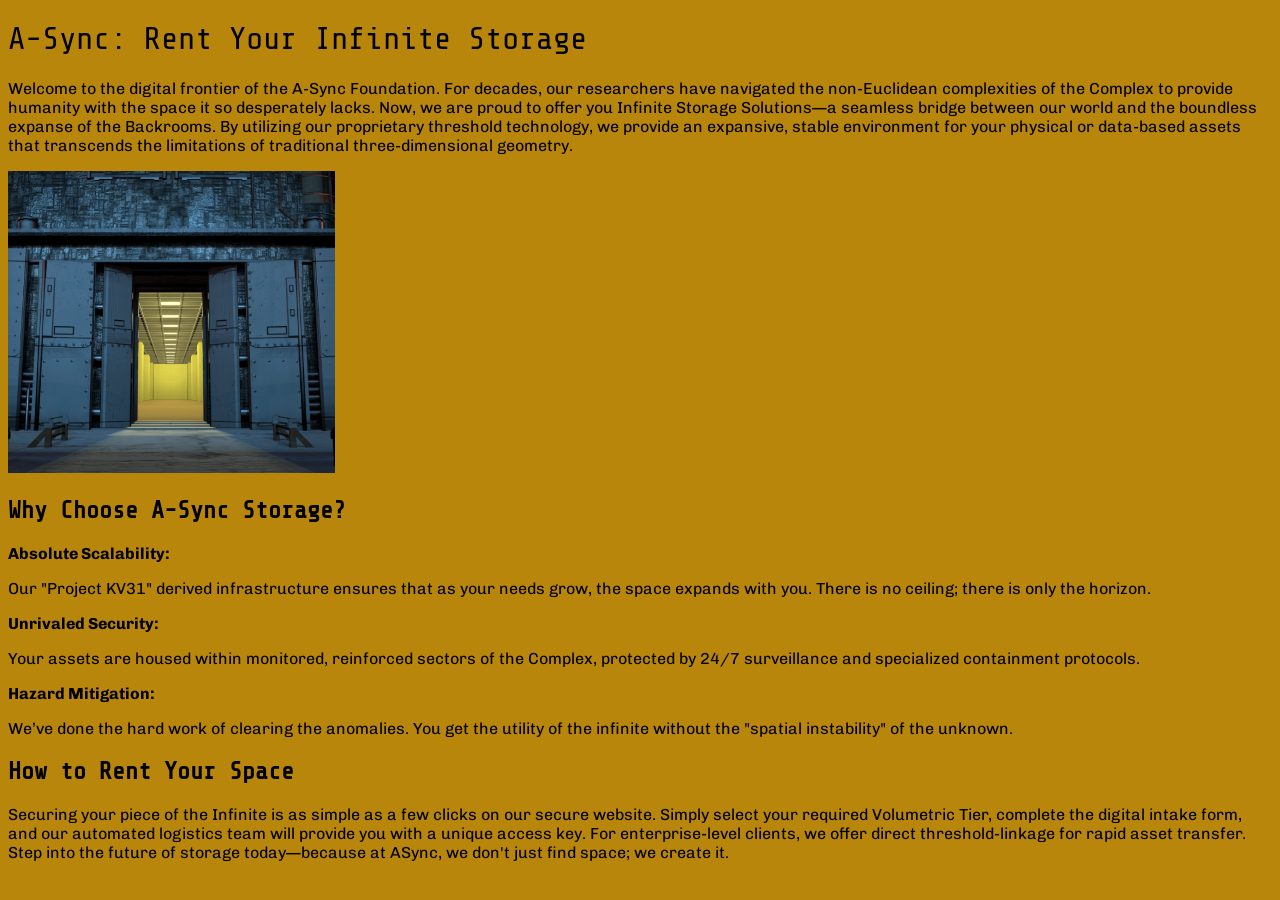
==== company/index.html @ f2780e59 "Add files via upload" ====
<!DOCTYPE html>
<html lang="en">
<head>
    <meta charset="UTF-8">
    <meta name="viewport" content="width=device-width, initial-scale=1.0">
    <title>A-Sync: Storage Rent</title>
    <link rel="preconnect" href="https://fonts.googleapis.com">
<link rel="preconnect" href="https://fonts.gstatic.com" crossorigin>
<link href="https://fonts.googleapis.com/css2?family=Chivo:ital,wght@0,100..900;1,100..900&family=Share+Tech+Mono&display=swap" rel="stylesheet">
    <link rel="preconnect" href="https://fonts.googleapis.com">
    <link rel="preconnect" href="https://fonts.gstatic.com" crossorigin>
    <link href="https://fonts.googleapis.com/css2?family=Chivo:ital,wght@0,100..900;1,100..900&display=swap" rel="stylesheet">
    <link href="style.css" rel="stylesheet">
</head>
<body>
    <h1>A-Sync: Rent Your Infinite Storage</h1>
    <p>Welcome to the digital frontier of the A-Sync Foundation. For decades, our researchers have navigated the non-Euclidean complexities of the Complex to provide humanity with the space it so desperately lacks. Now, we are proud to offer you Infinite Storage Solutions—a seamless bridge between our world and the boundless expanse of the Backrooms. By utilizing our proprietary threshold technology, we provide an expansive, stable environment for your physical or data-based assets that transcends the limitations of traditional three-dimensional geometry.</p>
    <img src="kv31.png" alt="Portal to the infinite storage complex">
    <h2>Why Choose A-Sync Storage?</h2>
    <p class="bold">Absolute Scalability:</p> <p>Our "Project KV31" derived infrastructure ensures that as your needs grow, the space expands with you. There is no ceiling; there is only the horizon.</p>
    <p class="bold">Unrivaled Security:</p> <p>Your assets are housed within monitored, reinforced sectors of the Complex, protected by 24/7 surveillance and specialized containment protocols.</p>
    <p class="bold">Hazard Mitigation:</p> <p>We’ve done the hard work of clearing the anomalies. You get the utility of the infinite without the "spatial instability" of the unknown.</p>
    <h2>How to Rent Your Space</h2>
    <p>Securing your piece of the Infinite is as simple as a few clicks on our secure website. Simply select your required Volumetric Tier, complete the digital intake form, and our automated logistics team will provide you with a unique access key. For enterprise-level clients, we offer direct threshold-linkage for rapid asset transfer. Step into the future of storage today—because at ASync, we don't just find space; we create it.</p>
</body>
</html>
---- company/style.css ----
body {
    background-color: darkgoldenrod;
    font-family: "Chivo", sans-serif;
    font-optical-sizing: auto;
}

h1 {
    font-family: "Share Tech Mono", monospace;
    font-weight: 400;
    font-style: normal;     
}

h2 {
    font-family: "Share Tech Mono", monospace;
    font-weight: 600;
    font-style: normal;     
}

.bold {
    font-weight: 700;
}
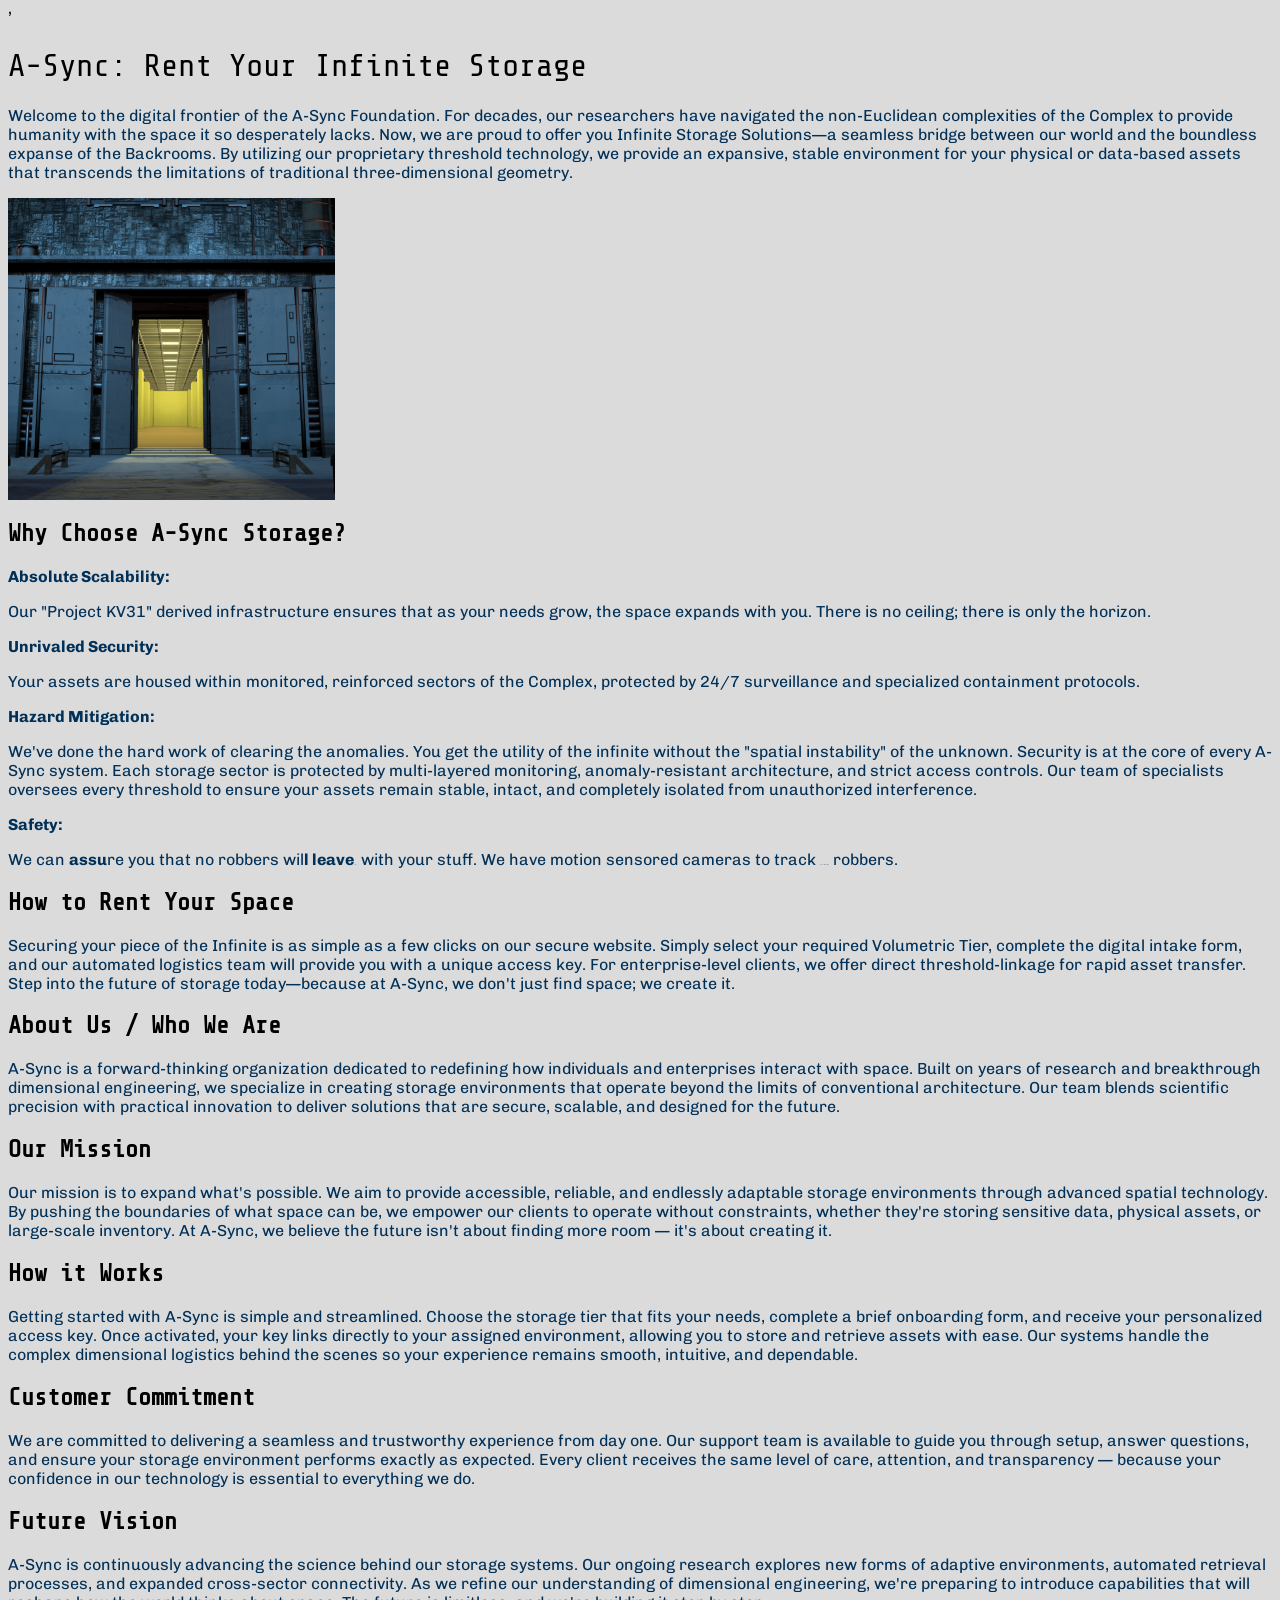
==== commit 550044b7: "Add files via upload" ====
--- a/company/index.html
+++ b/company/index.html
@@ -1,4 +1,4 @@
-<!DOCTYPE html>
+’<!DOCTYPE html>
 <html lang="en">
 <head>
     <meta charset="UTF-8">
@@ -19,8 +19,19 @@
     <h2>Why Choose A-Sync Storage?</h2>
     <p class="bold">Absolute Scalability:</p> <p>Our "Project KV31" derived infrastructure ensures that as your needs grow, the space expands with you. There is no ceiling; there is only the horizon.</p>
     <p class="bold">Unrivaled Security:</p> <p>Your assets are housed within monitored, reinforced sectors of the Complex, protected by 24/7 surveillance and specialized containment protocols.</p>
-    <p class="bold">Hazard Mitigation:</p> <p>We’ve done the hard work of clearing the anomalies. You get the utility of the infinite without the "spatial instability" of the unknown.</p>
+    <p class="bold">Hazard Mitigation:</p> <p>We've done the hard work of clearing the anomalies. You get the utility of the infinite without the "spatial instability" of the unknown. Security is at the core of every A-Sync system. Each storage sector is protected by multi-layered monitoring, anomaly-resistant architecture, and strict access controls. Our team of specialists oversees every threshold to ensure your assets remain stable, intact, and completely isolated from unauthorized interference.</p>
+    <p class="bold">Safety:</p> <p>We can <span class="bold">assu</span>re you that no robbers wil<span class="bold">l leave</span><span class="tiny"> alive</span> with your stuff. We have motion sensored cameras to track <span class="tiny">the entities killing</span> robbers.</p>
     <h2>How to Rent Your Space</h2>
-    <p>Securing your piece of the Infinite is as simple as a few clicks on our secure website. Simply select your required Volumetric Tier, complete the digital intake form, and our automated logistics team will provide you with a unique access key. For enterprise-level clients, we offer direct threshold-linkage for rapid asset transfer. Step into the future of storage today—because at ASync, we don't just find space; we create it.</p>
+    <p>Securing your piece of the Infinite is as simple as a few clicks on our secure website. Simply select your required Volumetric Tier, complete the digital intake form, and our automated logistics team will provide you with a unique access key. For enterprise-level clients, we offer direct threshold-linkage for rapid asset transfer. Step into the future of storage today—because at A-Sync, we don't just find space; we create it.</p>
+    <h2>About Us / Who We Are</h2>
+    <p>A-Sync is a forward-thinking organization dedicated to redefining how individuals and enterprises interact with space. Built on years of research and breakthrough dimensional engineering, we specialize in creating storage environments that operate beyond the limits of conventional architecture. Our team blends scientific precision with practical innovation to deliver solutions that are secure, scalable, and designed for the future.</p>
+    <h2>Our Mission</h2>
+    <p>Our mission is to expand what's possible. We aim to provide accessible, reliable, and endlessly adaptable storage environments through advanced spatial technology. By pushing the boundaries of what space can be, we empower our clients to operate without constraints, whether they're storing sensitive data, physical assets, or large-scale inventory. At A-Sync, we believe the future isn't about finding more room — it's about creating it.</p>
+    <h2>How it Works</h2>
+    <p>Getting started with A-Sync is simple and streamlined. Choose the storage tier that fits your needs, complete a brief onboarding form, and receive your personalized access key. Once activated, your key links directly to your assigned environment, allowing you to store and retrieve assets with ease. Our systems handle the complex dimensional logistics behind the scenes so your experience remains smooth, intuitive, and dependable.</p>
+    <h2>Customer Commitment</h2>
+    <p>We are committed to delivering a seamless and trustworthy experience from day one. Our support team is available to guide you through setup, answer questions, and ensure your storage environment performs exactly as expected. Every client receives the same level of care, attention, and transparency — because your confidence in our technology is essential to everything we do.</p>
+    <h2>Future Vision</h2>
+    <p>A-Sync is continuously advancing the science behind our storage systems. Our ongoing research explores new forms of adaptive environments, automated retrieval processes, and expanded cross-sector connectivity. As we refine our understanding of dimensional engineering, we're preparing to introduce capabilities that will reshape how the world thinks about space. The future is limitless, and we're building it step by step.</p>
 </body>
 </html>
--- a/company/style.css
+++ b/company/style.css
@@ -1,5 +1,5 @@
 body {
-    background-color: darkgoldenrod;
+    background-color: rgb(219, 219, 219);
     font-family: "Chivo", sans-serif;
     font-optical-sizing: auto;
 }
@@ -16,6 +16,14 @@
     font-style: normal;     
 }
 
+p {
+    color: rgb(0, 48, 87);
+}
+
+.tiny {
+    font-size: 1px;
+}
+
 .bold {
     font-weight: 700;
 }
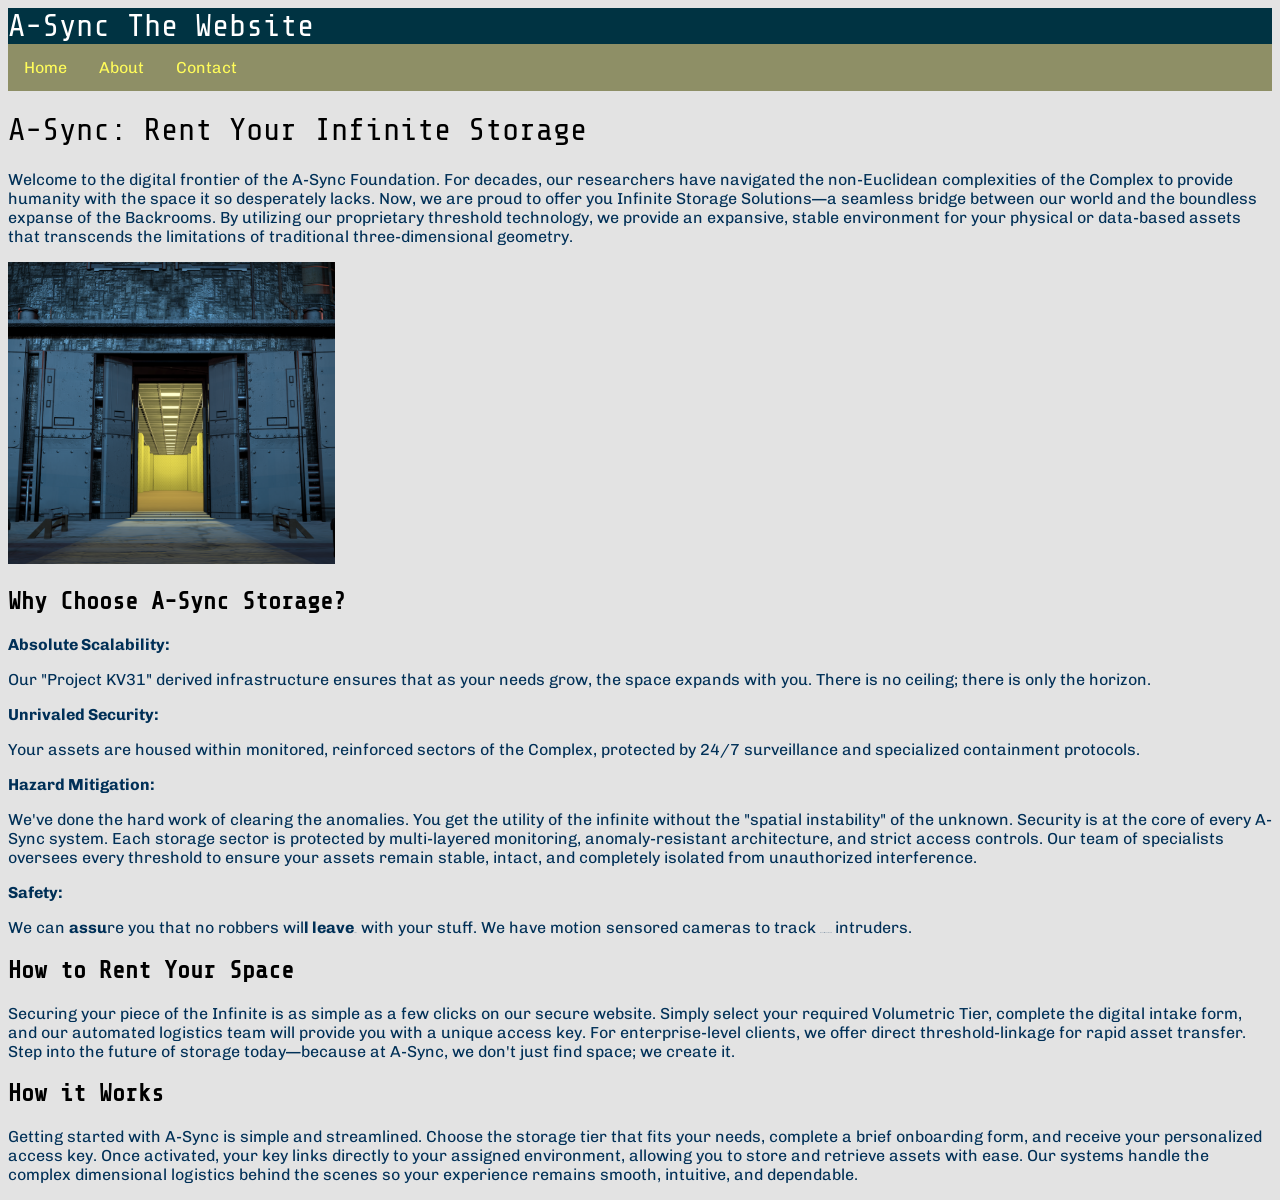
==== commit 8d09e22e: "Add files via upload" ====
--- a/company/index.html
+++ b/company/index.html
@@ -1,18 +1,24 @@
-’<!DOCTYPE html>
+<!DOCTYPE html>
 <html lang="en">
 <head>
     <meta charset="UTF-8">
     <meta name="viewport" content="width=device-width, initial-scale=1.0">
     <title>A-Sync: Storage Rent</title>
     <link rel="preconnect" href="https://fonts.googleapis.com">
-<link rel="preconnect" href="https://fonts.gstatic.com" crossorigin>
-<link href="https://fonts.googleapis.com/css2?family=Chivo:ital,wght@0,100..900;1,100..900&family=Share+Tech+Mono&display=swap" rel="stylesheet">
+    <link rel="preconnect" href="https://fonts.gstatic.com" crossorigin>
+    <link href="https://fonts.googleapis.com/css2?family=Chivo:ital,wght@0,100..900;1,100..900&family=Share+Tech+Mono&display=swap" rel="stylesheet">
     <link rel="preconnect" href="https://fonts.googleapis.com">
     <link rel="preconnect" href="https://fonts.gstatic.com" crossorigin>
     <link href="https://fonts.googleapis.com/css2?family=Chivo:ital,wght@0,100..900;1,100..900&display=swap" rel="stylesheet">
     <link href="style.css" rel="stylesheet">
 </head>
 <body>
+    <h1 class="headSite">A-Sync The Website</h1>
+    <ul>
+        <li><a href="index.html">Home</a></li>
+        <li><a href="about.html">About</a></li>
+        <li><a href="index.html">Contact</a></li>
+    </ul>
     <h1>A-Sync: Rent Your Infinite Storage</h1>
     <p>Welcome to the digital frontier of the A-Sync Foundation. For decades, our researchers have navigated the non-Euclidean complexities of the Complex to provide humanity with the space it so desperately lacks. Now, we are proud to offer you Infinite Storage Solutions—a seamless bridge between our world and the boundless expanse of the Backrooms. By utilizing our proprietary threshold technology, we provide an expansive, stable environment for your physical or data-based assets that transcends the limitations of traditional three-dimensional geometry.</p>
     <img src="kv31.png" alt="Portal to the infinite storage complex">
@@ -20,18 +26,10 @@
     <p class="bold">Absolute Scalability:</p> <p>Our "Project KV31" derived infrastructure ensures that as your needs grow, the space expands with you. There is no ceiling; there is only the horizon.</p>
     <p class="bold">Unrivaled Security:</p> <p>Your assets are housed within monitored, reinforced sectors of the Complex, protected by 24/7 surveillance and specialized containment protocols.</p>
     <p class="bold">Hazard Mitigation:</p> <p>We've done the hard work of clearing the anomalies. You get the utility of the infinite without the "spatial instability" of the unknown. Security is at the core of every A-Sync system. Each storage sector is protected by multi-layered monitoring, anomaly-resistant architecture, and strict access controls. Our team of specialists oversees every threshold to ensure your assets remain stable, intact, and completely isolated from unauthorized interference.</p>
-    <p class="bold">Safety:</p> <p>We can <span class="bold">assu</span>re you that no robbers wil<span class="bold">l leave</span><span class="tiny"> alive</span> with your stuff. We have motion sensored cameras to track <span class="tiny">the entities killing</span> robbers.</p>
+    <p class="bold">Safety:</p> <p>We can <span class="bold">assu</span>re you that no robbers wil<span class="bold">l leave</span><span class="tiny"> alive</span> with your stuff. We have motion sensored cameras to track <span class="tiny">the entities as the kill</span> intruders.</p>
     <h2>How to Rent Your Space</h2>
     <p>Securing your piece of the Infinite is as simple as a few clicks on our secure website. Simply select your required Volumetric Tier, complete the digital intake form, and our automated logistics team will provide you with a unique access key. For enterprise-level clients, we offer direct threshold-linkage for rapid asset transfer. Step into the future of storage today—because at A-Sync, we don't just find space; we create it.</p>
-    <h2>About Us / Who We Are</h2>
-    <p>A-Sync is a forward-thinking organization dedicated to redefining how individuals and enterprises interact with space. Built on years of research and breakthrough dimensional engineering, we specialize in creating storage environments that operate beyond the limits of conventional architecture. Our team blends scientific precision with practical innovation to deliver solutions that are secure, scalable, and designed for the future.</p>
-    <h2>Our Mission</h2>
-    <p>Our mission is to expand what's possible. We aim to provide accessible, reliable, and endlessly adaptable storage environments through advanced spatial technology. By pushing the boundaries of what space can be, we empower our clients to operate without constraints, whether they're storing sensitive data, physical assets, or large-scale inventory. At A-Sync, we believe the future isn't about finding more room — it's about creating it.</p>
     <h2>How it Works</h2>
     <p>Getting started with A-Sync is simple and streamlined. Choose the storage tier that fits your needs, complete a brief onboarding form, and receive your personalized access key. Once activated, your key links directly to your assigned environment, allowing you to store and retrieve assets with ease. Our systems handle the complex dimensional logistics behind the scenes so your experience remains smooth, intuitive, and dependable.</p>
-    <h2>Customer Commitment</h2>
-    <p>We are committed to delivering a seamless and trustworthy experience from day one. Our support team is available to guide you through setup, answer questions, and ensure your storage environment performs exactly as expected. Every client receives the same level of care, attention, and transparency — because your confidence in our technology is essential to everything we do.</p>
-    <h2>Future Vision</h2>
-    <p>A-Sync is continuously advancing the science behind our storage systems. Our ongoing research explores new forms of adaptive environments, automated retrieval processes, and expanded cross-sector connectivity. As we refine our understanding of dimensional engineering, we're preparing to introduce capabilities that will reshape how the world thinks about space. The future is limitless, and we're building it step by step.</p>
 </body>
 </html>
--- a/company/style.css
+++ b/company/style.css
@@ -1,5 +1,5 @@
 body {
-    background-color: rgb(219, 219, 219);
+    background-color: rgb(227, 227, 227);
     font-family: "Chivo", sans-serif;
     font-optical-sizing: auto;
 }
@@ -20,6 +20,34 @@
     color: rgb(0, 48, 87);
 }
 
+ul {
+    list-style-type: none;
+    margin: 0;
+    padding: 0;
+    background-color: rgb(142, 143, 102);
+    display: flex;
+}
+
+ul li a {
+    display: block;
+    color: rgb(255, 252, 90);
+    padding: 14px 16px;
+    text-decoration: none;
+    justify-content: center;
+    position: sticky;
+    top: 0;
+}
+
+ul li a:hover {
+    background-color: rgb(84, 100, 100);
+}
+
+.headSite {
+    margin: auto;
+    background-color: rgb(0, 51, 66);
+    color: white;
+}
+
 .tiny {
     font-size: 1px;
 }
